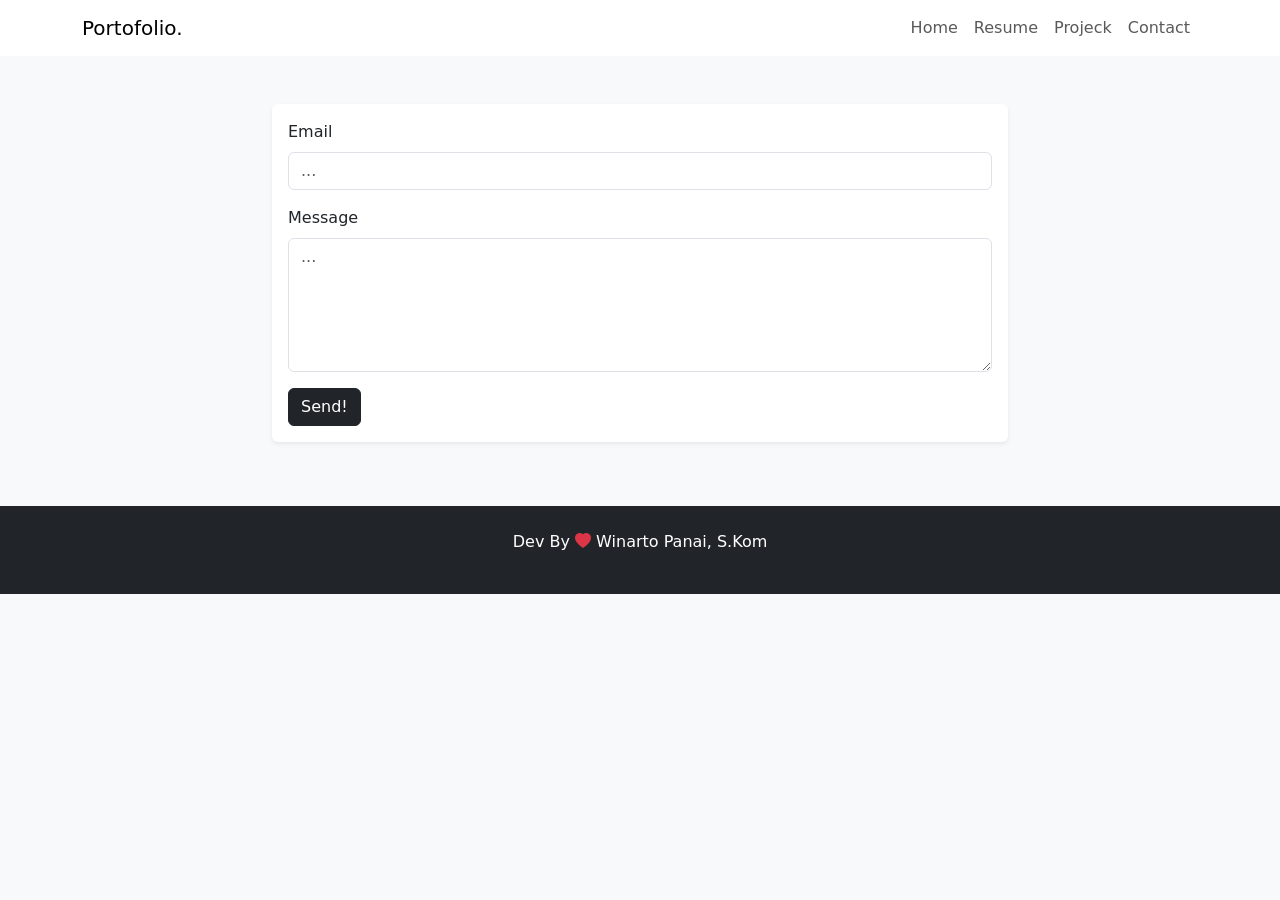
==== contact.html @ 84bf57dc "Add files via upload" ====
<!doctype html>
<html lang="en">
    <head>

        
        <meta charset="utf-8">
        <meta name="viewport" content="width=device-width, initial-scale=1">
        <title>Winarto Panai</title>
        <link href="https://cdn.jsdelivr.net/npm/bootstrap@5.3.8/dist/css/bootstrap.min.css" rel="stylesheet" integrity="sha384-sRIl4kxILFvY47J16cr9ZwB07vP4J8+LH7qKQnuqkuIAvNWLzeN8tE5YBujZqJLB" crossorigin="anonymous">
        <link rel="stylesheet" href="css/winartopanai.css">
        <link rel="stylesheet" href="https://cdn.jsdelivr.net/npm/bootstrap-icons@1.13.1/font/bootstrap-icons.min.css">
        <link rel="preconnect" href="https://fonts.googleapis.com">
        <link rel="preconnect" href="https://fonts.gstatic.com" crossorigin>
        <link href="https://fonts.googleapis.com/css2?family=Poppins:ital,wght@0,100;0,200;0,300;0,400;0,500;0,600;0,700;0,800;0,900;1,100;1,200;1,300;1,400;1,500;1,600;1,700;1,800;1,900&display=swap" rel="stylesheet">

    
    </head>
    <body class="bg-light">
    
    <!-- navbar -->
    <nav class="navbar navbar-expand-lg bg-body-dark navbar-light bg-white">
    <div class="container">
        <a class="navbar-brand" href="index.html">Portofolio.</a>
        <button class="navbar-toggler" type="button" data-bs-toggle="collapse" data-bs-target="#navbarNav" aria-controls="navbarNav" aria-expanded="false" aria-label="Toggle navigation">
        <span class="navbar-toggler-icon"></span>
        </button>
        <div class="collapse navbar-collapse" id="navbarNav">
        <ul class="navbar-nav ms-auto">
            <li class="nav-item">
            <a class="nav-link" aria-current="page" href="index.html">Home</a>
            </li>
            <li class="nav-item">
            <a class="nav-link" href="resume.html">Resume</a>
            </li>
            <li class="nav-item">
            <a class="nav-link" href="projeck.html">Projeck</a>
            </li>
            <li class="nav-item">
            <a class="nav-link" href="contact.html">Contact</a>
            </li>
        </ul>
        </div>
    </div>
    </nav>
    <!-- section -->


    <!-- kontak -->
    <section class="contact mb-5" id="contact">
        <div class="container">
        

        <!-- row -->
        <div class="row justify-content-center">

       
            
            <!-- col -->
            <div class="col-md-8 mb-3">

                <!-- card -->
                <div class="card border-0 shadow-sm mt-5">
                
                <!-- card body -->
                  <div class="card-body">

                    <form action="https://formspree.io/f/xayvkyoj" method="POST">
                    
                    <div class="mb-3">
                    <div class="form-group">
                        <label for="email">Email</label>
                        <input type="email" name="email" class="form-control mt-2" placeholder="..." required>
                    </div>
                    </div>

                    <div class="mb-3">
                    <div class="form-group">
                        <label>Message</label>
                        <textarea rows="5" name="message" class="form-control mt-2" placeholder="..." required></textarea>
                    </div>
                    </div>

                        <button type="submit" class="btn btn-dark">Send!</button>
                    </form>

                    </div>
                    <!-- card body -->

                  </div>
                  <!-- card -->

                </div>
                <!-- col -->



            </div>
            <!-- row -->



        </div>
    </section>
    <!-- kontak -->
    
    <footer class="footer bg-dark text-white py-4">
        <div class="container">
            <div class="row justify-content-center text-center">
                <div class="col-md-3">
                    <p>Dev By <i class="bi bi-heart-fill text-danger"></i> Winarto Panai, S.Kom</p>             
                </div>
            </div>
        </div>
    </footer>

    <script src="https://cdn.jsdelivr.net/npm/bootstrap@5.3.8/dist/js/bootstrap.bundle.min.js" integrity="sha384-FKyoEForCGlyvwx9Hj09JcYn3nv7wiPVlz7YYwJrWVcXK/BmnVDxM+D2scQbITxI" crossorigin="anonymous"></script>
  </body>
</html>
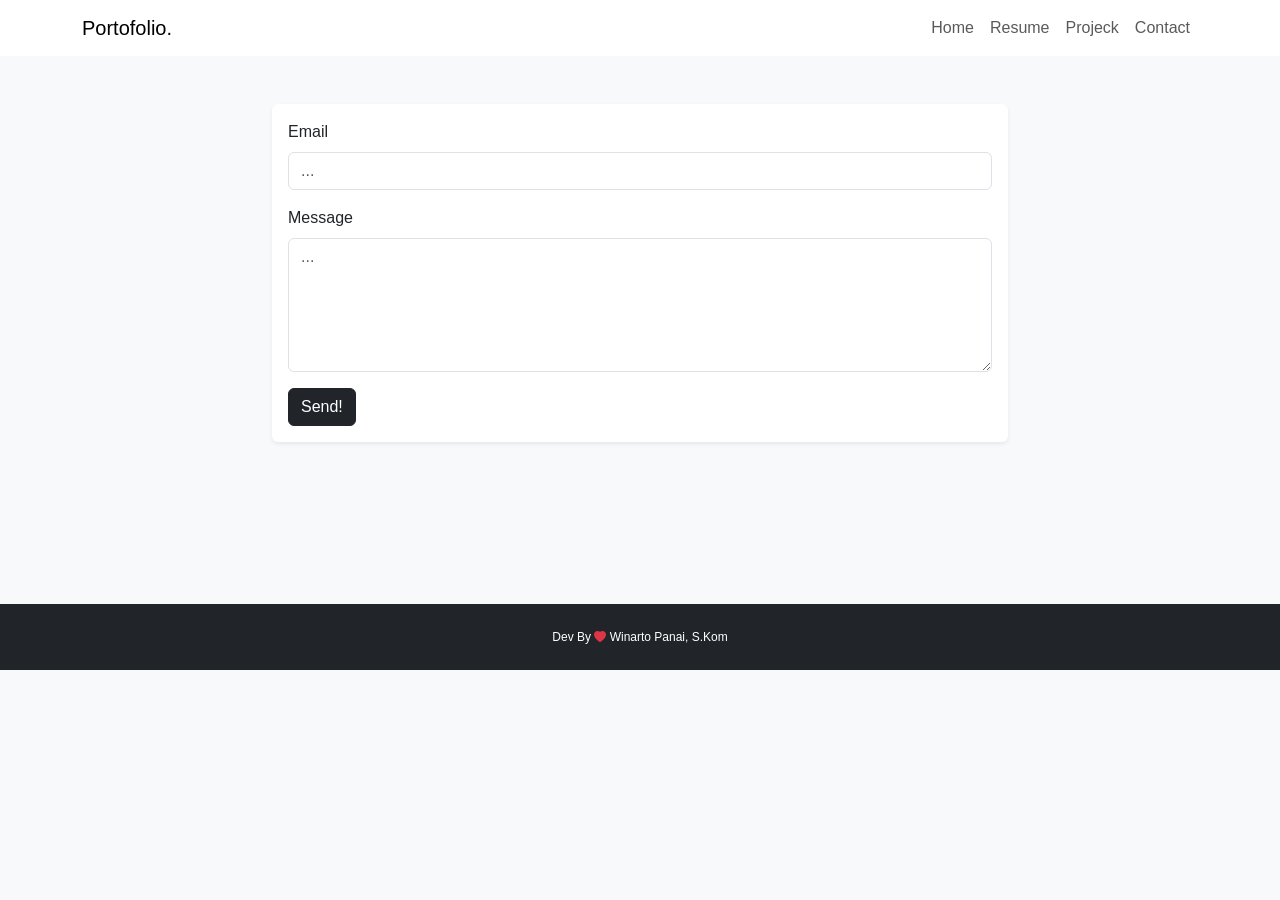
==== commit d9df8b9a: "Update contact.html" ====
--- a/contact.html
+++ b/contact.html
@@ -115,4 +115,4 @@
 
     <script src="https://cdn.jsdelivr.net/npm/bootstrap@5.3.8/dist/js/bootstrap.bundle.min.js" integrity="sha384-FKyoEForCGlyvwx9Hj09JcYn3nv7wiPVlz7YYwJrWVcXK/BmnVDxM+D2scQbITxI" crossorigin="anonymous"></script>
   </body>
-</html>+</html>
--- a/css/winartopanai.css
+++ b/css/winartopanai.css
@@ -0,0 +1,37 @@
+/* halo ngapain lu di sini wkwkwk */
+
+.poppins-regular {
+  font-family: "Poppins", sans-serif;
+  font-weight: 400;
+  font-style: normal;
+}
+body {
+    font-family: "Poppins", sans-serif;
+    font-weight: 400;
+    font-style: normal;
+}
+
+/* jumbotron */
+.jumbotron {
+    padding: 10rem 2rem;
+}
+
+/* tentang */
+.tentang {
+    min-height: 850px;
+}
+/* contact */
+.contact {
+    min-height: 500px;
+}
+
+/* footer */
+.footer p {
+    font-size: 12px;
+    margin: auto;
+}
+
+/* resume */
+.resume {
+    min-height: 600px;
+}
